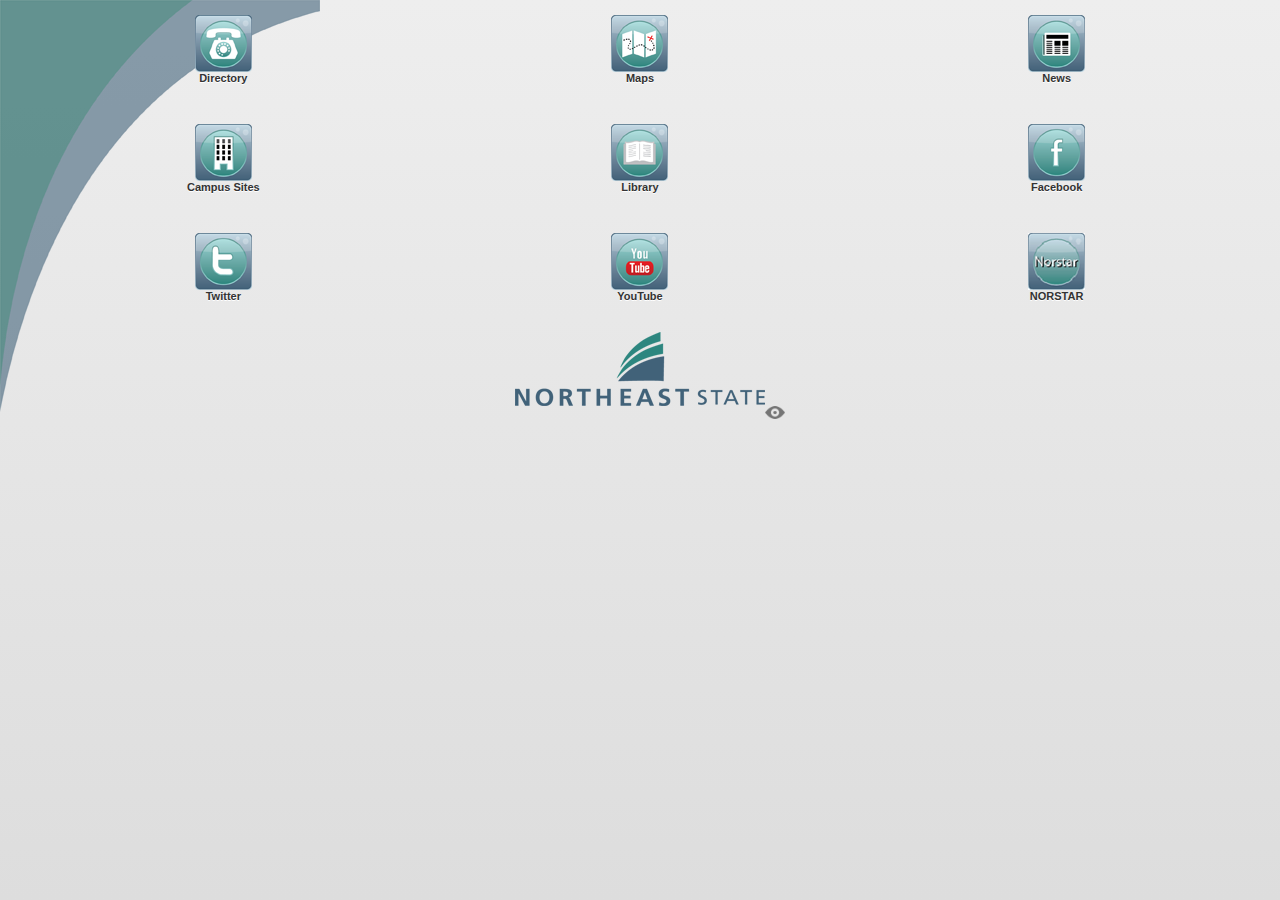
==== index.html @ 7beffbee "fixed case in the link to the new image" ====
<!DOCTYPE html>
<html>
  <head>
    <meta name="viewport" content="width=device-width, initial-scale=1.0, maximum-scale=1.0, user-scalable=no;" />

    <meta http-equiv="Content-type" content="text/html; charset=utf-8">
 <style>


#dashboard {
	background-image:url(dashboard/background.png);
	background-size:320px 480px;
	background-repeat:no-repeat;
}

/*Centers Images in their columns on dashboard*/
#dashboard img {
	display: block;
	margin-left: auto;
	margin-right: auto;
}

#dashboard .icontext {
	padding-bottom:40px;
	text-align:center;
	font-size:11px;
	font-weight:bold;
}

#logo img {
	margin-top:-10px;
	display:block;
}

#infobutton img {
	padding-left:270px;
}

#info .projectinfoheaders {
	text-align:center;
	font-size:14px;
	font-weight:bold;
}

#info .projectinfonames {
	text-align:center;
	font-size:12px;
}
</style>   
   <script type="text/javascript" src="phonegap.js"></script>     
        
    <!-- Start Jquery Mobile Includes -->
    <link rel="stylesheet" href="jquery.mobile-1.0b1/jquery.mobile-1.0b1.min.css" />
    <link rel="stylesheet" href="jquery.mobile-1.0b1/nscc-mobile-styles.css" />
    <script type="text/javascript" src="jquery.mobile-1.0b1/jquery-1.6.2.min.js"></script>
    <!-- The below script turns on the automatic back buttons sitewide. To turn them off remove the script. It must be located before jquery.mobile is called -->
    
       
  

		<script type="text/javascript" src="jquery.mobile-1.0b1/jquery.mobile-1.0b1.min.js"></script>
    <!-- End Jquery Mobile Includes-->
        
        <!-- Begin checkConnection -->
        <script type="text/javascript">
             // Wait for PhoneGap to load
    // 
    document.addEventListener("deviceready", onDeviceReady, false);

    // PhoneGap is loaded and it is now safe to make calls PhoneGap methods
    //
    function onDeviceReady() {
        checkConnection();
    }
	 
	  $( function() {
              $('.connection_test').bind( 'tap', function() {
                    checkConnection();
                    } );  
              } );
			  
    function checkConnection() {
        var networkState = navigator.network.connection.type;

        var states = {};
        states[Connection.UNKNOWN]  = 'Unknown connection';
        states[Connection.ETHERNET] = 'Ethernet connection';
        states[Connection.WIFI]     = 'WiFi connection';
        states[Connection.CELL_2G]  = 'Cell 2G connection';
        states[Connection.CELL_3G]  = 'Cell 3G connection';
        states[Connection.CELL_4G]  = 'Cell 4G connection';
        states[Connection.NONE]     = 'No network connection';

        //alert('Connection type: ' + states[networkState]); // uncomment to test
		  if (states[networkState] == 'No network connection') {
                    
                   alert("You are offline. This feature is only available if you are online.");
				   
                    
                }
                
                // For the Ipad
                // When offline it reports as "Unknown connection"
                // Hopefully PhoneGap will fix with bug.
                else if (states[networkState] == 'Unknown connection' && !isAndroid) {
                    
                    navigator.notification.alert('You are offline. This feature is only available if you are online.',  // Message text
                        alertDismissed, // Alert callback (what happens when button is pressed)
                        'Alert', // Alert Title
                        'OK'  // Button Text
                        );
                    
                    function alertDismissed() {
                        // This is where you put the code that will run when the user
                        //  clicks the "OK" button on the checkConnection alert.
                        
                    }

                }

                else {
                  // Do Nothing!
                }
		
    }
            </script> 
        <!-- End checkConnection -->
        
           
            
  </head>
  <body>
  	   <!-- Start of first page -->
      <div data-role="page">
          
                  <div data-role="content" id="dashboard">	
              
              <fieldset class="ui-grid-b">
                <div class="ui-block-a"> <a href="http://apps.northeaststate.edu/mobile/directory.html" rel="external" onclick="checkConnection();"><img src="dashboard/directory-57.png" width="57" height="57"/></a><div class="icontext">Directory</div>
                </div>
                <div class="ui-block-b"> <a href="#maps"><img src="dashboard/maps-57.png" width="57" height="57"/></a><div class="icontext">Maps</div>
                </div>
                <div class="ui-block-c"> <a href="http://apps.northeaststate.edu/mobile/news/site.php" rel="external" onclick="checkConnection();"><img src="dashboard/news-57.png" width="57" height="57"/></a><div class="icontext">News</div>
                </div>
                <div class="ui-block-a"> <a href="pages/sites.html" rel="external" ><img src="dashboard/sites-57.png" width="57" height="57"/></a><div class="icontext">Campus Sites</div>
                </div>
                <div class="ui-block-b"> <a href="pages/library.html" rel="external" ><img src="dashboard/library-57.png" width="57" height="57"/></a><div class="icontext">Library</div>
                </div>
                <div class="ui-block-c"> <a href="http://m.facebook.com/northeaststate?view=wall&refid=0"  rel="external" onclick="checkConnection();"><img src="dashboard/facebook-57.png" width="57" height="57"/></a><div class="icontext">Facebook</div>
                </div>
                <div class="ui-block-a"> <a href="pages/twitter.html" rel="external" onclick="checkConnection();"><img src="dashboard/twitter-57.png" width="57" height="57"/></a><div class="icontext">Twitter</div>
                </div>
                <div class="ui-block-b"> <a href="http://www.youtube.com/user/NortheastStateVideo" rel="external" onclick="checkConnection();" target="_blank"><img src="dashboard/youtube-57.png" width="57" height="57"/></a><div class="icontext">YouTube</div>
                </div>
                 <div class="ui-block-b"> <a href="https://banssprod.northeaststate.edu" rel="external" onclick="checkConnection();" target="_blank"><img src="dashboard/Norstar-57.png" width="57" height="57"/></a><div class="icontext">NORSTAR</div>
                </div>
            </fieldset>
              
          <div id="logo">
              <img src="dashboard/logo.png" width="250"/>
          </div><!-- /logo -->
          
          <div id="infobutton"> <a href="#info"><img src="dashboard/12-eye.png" width="20"/></a>
          </div><!-- /info -->
          
          
        </div><!-- /content -->

          
      </div><!-- / first page -->     
      
      <!-- Start of Campus Maps page -->
      <div data-role="page" id="maps">
          <div data-role="header" data-theme="b">
              <h1>Campus Maps</h1>
          </div><!-- /header -->
          
          <div data-role="content">
              
              <ul data-role="listview" data-inset="true">
                  
                  <!-- Main Campus Map -->
                  <script type="text/javascript">
                   
                          document.write("<li><a href=\"http:\/\/apps.northeaststate.edu\/mobile\/maincampusmap.html\" rel=\"external\" target=\"_blank\">Main Campus<\/a><\/li>");
                    
                      </script>
                  
                  <!-- Kingsport Map -->
                  <script type="text/javascript">
                   
                          document.write("<li><a href=\"http:\/\/apps.northeaststate.edu\/mobile\/kingsportmap.html\" rel=\"external\" target=\"_blank\">Kingsport<\/a><\/li>");
                     
                      </script>
                  
              </ul>	

                            
          </div><!-- /content -->
          
      </div><!-- /Campus Maps page -->

                      
                      
                     
                      
                      <!-- Start of Library page -->
                      <div data-role="page" id="library">
                      
                      <div data-role="header" data-theme="b">
                      <h1>Library</h1>
                      </div><!-- /header -->
                      
                      <div data-role="content">	
                      <ul data-role="listview" data-inset="true" data-theme="c" data-dividertheme="b"> 
                      <li><a href="http://apps.northeaststate.edu/mobile/hours.php" rel="external" onclick="checkConnection();">Hours</a></li> 
                      <li><a href="#askalibrarian">Ask-A-Librarian</a></li> 
                          <li><a href="http://m.libraries.etsu.edu/patroninfo" rel="external" target="_blank">My Library Account</a></li>
                      <li><a href="#research">Research</a></li> 
                      </ul> 
                      </div><!-- /content -->
                      
                      </div><!-- /library page -->
                      
                      
                      <!-- Start of Library Askalibrarian page -->
                      <div data-role="page" id="askalibrarian">
                      
                      <div data-role="header" data-theme="b">
                      <h1>Ask-A-Librarian</h1>
                      </div><!-- /header -->
                      
                      <div data-role="content">
                      <ul data-role="listview" data-inset="true" data-theme="c" data-dividertheme="b">
                      <li><a href="tel:4233542458">Call: 423.354.2458</a></li> 
                      <li><a href="mailto:library@northeaststate.edu?subject=Mobile Ask-A-Librarian" onclick="checkConnection();">Email</a></li>
                      </ul>
                      </div><!-- /content -->
                      
                      </div><!-- /askalibrarian page -->
                      
                      <!-- Start of Library Research page -->
                      <div data-role="page" id="research">
                      
                      <div data-role="header" data-theme="b">
                      
                      <h1>Research</h1>
                      </div><!-- /header -->
                      
                      <div data-role="content">
                      <ul data-role="listview" data-inset="true" data-theme="c" data-dividertheme="b">
                          <li><a href="http://m.libraries.etsu.edu/" rel="external" onclick="checkConnection();" target="_blank">Find Books</a></li> 
                      <li><a href="#articledatabases">Article Databases</a></li>
                      </ul>
                      </div><!-- /content -->
                      
                      </div><!-- /Research page -->
                      
                      <!-- Start of Library Article Databases page -->
                      <div data-role="page" id="articledatabases">
                      
                      <div data-role="header" data-theme="b">
                      
                      <h1>Article Databases</h1>
                      </div><!-- /header -->
                      
                      <div data-role="content">
                      <p>Below are a select group of library databases compatable with mobile browsing.
                      View the <a href="http://www.northeaststate.edu/library" rel="external" onclick="checkConnection();" target="_blank">Full Site</a> to access all the databases.</p>	
                      <ul data-role="listview" data-inset="true" data-theme="c" data-dividertheme="b">
                      <li><a href="https://www.northeaststate.edu:3443/login?url=http://vnweb.hwwilsonweb.com/hww/jumpstart.jhtml?prod=OMNIFT" rel="external" onclick="checkConnection();" target="_blank">Article Quick Search</a></li> 
                      <li><a href="#a-g">A - G</a></li>
                      <li><a href="#h-n">H - N</a></li>
                      <li><a href="#o-z">O - Z</a></li>
                      </ul>
                      </div><!-- /content -->
                      
                      </div><!-- /Article Databases page -->
                      
                      
                      <!-- Start of Library A - G page -->
                      <div data-role="page" id="a-g">
                      
                      <div data-role="header" data-theme="b">
                      
                      <h1>Databases A - G</h1>
                      </div><!-- /header -->
                      
                      <div data-role="content">
                      <ul data-role="listview" data-inset="true" data-theme="c" data-dividertheme="b"> 
                      <li data-role="list-divider">A</li>
                      <li><a href="https://www.northeaststate.edu:3443/login?url=http://vnweb.hwwilsonweb.com/hww/jumpstart.jhtml?prod=ASTFT" rel="external" onclick="checkConnection();" target="_blank">Applied Science Full Text</a></li>
                      <li><a href="https://www.northeaststate.edu:3443/login?url=http://vnweb.hwwilsonweb.com/hww/jumpstart.jhtml?prod=ARTFT,ARTR" rel="external" onclick="checkConnection();" target="_blank">Art Index &amp; Retrospective</a></li>
                  <li data-role="list-divider">B</li>
                  <li><a href="https://www.northeaststate.edu:3443/login?url=http://vnweb.hwwilsonweb.com/hww/jumpstart.jhtml?prod=BAIN" rel="external" onclick="checkConnection();" target="_blank">Biological &amp; Agricultural Index Plus</a></li>
                  <li><a href="https://www.northeaststate.edu:3443/login?url=http://vnweb.hwwilsonweb.com/hww/jumpstart.jhtml?prod=BUSFT" rel="external" onclick="checkConnection();" target="_blank">Business Full Text</a></li>
                  <li data-role="list-divider">C</li>
                  <li><a href="https://www.northeaststate.edu:3443/login?url=http://search.ebscohost.com/login.aspx?authtype=ip,uid&profile=mobsmart&defaultdb=c8h" rel="external" onclick="checkConnection();" target="_blank">Cinahl with Full Text</a></li>
                  <li data-role="list-divider">E</li>
                  <li><a href="https://www.northeaststate.edu:3443/login?url=http://vnweb.hwwilsonweb.com/hww/jumpstart.jhtml?prod=EDUFT" rel="external" onclick="checkConnection();" target="_blank">Education Full Text</a></li>
                  <li data-role="list-divider">G</li>
                  <li><a href="https://www.northeaststate.edu:3443/login?url=http://vnweb.hwwilsonweb.com/hww/jumpstart.jhtml?prod=GSFT" rel="external" onclick="checkConnection();" target="_blank">General Science Full Text</a></li>
              </ul>
          </div><!-- /content -->
          
      </div><!-- A - G page -->
      
      <!-- Start of Libary H - N page -->
      <div data-role="page" id="h-n">
          
          <div data-role="header" data-theme="b">
              
              <h1>Databases H - N</h1>
          </div><!-- /header -->
          
          <div data-role="content">
              <ul data-role="listview" data-inset="true" data-theme="c" data-dividertheme="b"> 
                  <li data-role="list-divider">H</li>
                  <li><a href="https://www.northeaststate.edu:3443/login?url=http://search.ebscohost.com/login.aspx?authtype=ip,uid&profile=mobsmart&defaultdb=hch" rel="external" onclick="checkConnection();" target="_blank">Health Source: Nursing Academic</a></li>
                  <li><a href="https://www.northeaststate.edu:3443/login?url=http://vnweb.hwwilsonweb.com/hww/jumpstart.jhtml?prod=HUMFT" rel="external" onclick="checkConnection();" target="_blank">Humanities Full Text</a></li>
                  <li data-role="list-divider">L</li>
                  <li><a href="https://www.northeaststate.edu:3443/login?url=http://vnweb.hwwilsonweb.com/hww/jumpstart.jhtml?prod=ILPFT" rel="external" onclick="checkConnection();" target="_blank">Legal Periodicals Full Text</a></li>
                  <li><a href="https://www.northeaststate.edu:3443/login?url=http://vnweb.hwwilsonweb.com/hww/jumpstart.jhtml?prod=LIBFT" rel="external" onclick="checkConnection();" target="_blank">Library Literature &amp; Information Science Full Text</a></li>
                  <li data-role="list-divider">N</li>
                  <li><a href="https://www.northeaststate.edu:3443/login?url=http://search.ebscohost.com/login.aspx?authtype=ip,uid&profile=mobsmart&defaultdb=nyh" rel="external" onclick="checkConnection();" target="_blank">Nursing and Allied Health Collection: Comprehensive</a></li>
              </ul>
          </div><!-- /content -->
          
      </div><!-- H - N page -->
      
      <!-- Start of Library O - Z page -->
      <div data-role="page" id="o-z">
          
          <div data-role="header" data-theme="b">
              <h1>Databases O - Z</h1>
          </div><!-- /header -->
          
          <div data-role="content">
              <ul data-role="listview" data-inset="true" data-theme="c" data-dividertheme="b"> 
                  <li data-role="list-divider">O</li>
                  <li><a href="https://www.northeaststate.edu:3443/login?url=http://vnweb.hwwilsonweb.com/hww/jumpstart.jhtml?prod=OMNIFT" rel="external" onclick="checkConnection();" target="_blank">OmniFile Full Text Mega</a></li>
                  <li data-role="list-divider">R</li>
                  <li><a href="https://www.northeaststate.edu:3443/login?url=http://vnweb.hwwilsonweb.com/hww/jumpstart.jhtml?prod=RDGFT" rel="external" onclick="checkConnection();" target="_blank">Readers&#39; Guide Full Text</a></li>
                  <li data-role="list-divider">S</li>
                  <li><a href="https://www.northeaststate.edu:3443/login?url=http://vnweb.hwwilsonweb.com/hww/jumpstart.jhtml?prod=SSFT" rel="external" onclick="checkConnection();" target="_blank">Social Sciences Full Text</a></li>
              </ul>
          </div><!-- /content -->
          
      </div><!-- H - N page -->
     
          
      <!-- Start of Info page -->
  <div data-role="page" id="info">
          <div data-role="header" data-theme="b">
              <h1>Project Info</h1>
          </div><!-- /header -->
          
          <div data-role="content">
              
              <div class="projectinfoheaders">
              	<p>Created By:</p>
              	<p>The App Committee</p>
              </div> <!-- /projectinfoheaders class-->
              
              <div class="projectinfonames"><p>
              	Allan Anderson<br>
              	Patsy Bowers<br>
                Russell Bowman<br>
                Bob Carpenter<br>
                Chris Demas<br>
                Tom Huskisson<br>
                Margaret Lester<br>
                Fred Lewis<br>
                Jason Penwell<br>
                Dan Perry<br>
              </p></div><!-- /projectinfonames class-->
              
              <div class="projectinfoheaders">
              	<p>Lead Developers:</p>
              </div> <!-- /projectinfoheaders class-->
              
              <div class="projectinfonames"><p>
                Russell Bowman<br>
                Chris Demas<br>
              </p></div><!-- /projectinfonames class-->
              
              <div class="projectinfoheaders">
              	<p>Dashboard Design:</p>
              </div> <!-- /projectinfoheaders class-->
              
              <div class="projectinfonames"><p>
                Jason Penwell<br>
              </p></div><!-- /projectinfonames class-->
              
          </div><!-- /content -->
          
      </div><!-- /Info page -->
       
      	
  </body>
</html>
---- jquery.mobile-1.0b1/nscc-mobile-styles.css ----
/* nscc-mobile-styles.css                                        */
/* Northeast State Library specific styles for mobile website    */
/* by Chris Demas                                                */

/* Used for the pubDate on the news feed */
span.pubDate {
	font-size: .7em;
	display: block;
	padding-left: 20px;
}

.mapImage {
	/*width: 100%;*/
	text-align: center;
	
}

/* Used for the sub-headings under the Off-Campus Sites -> Kingsport */
li p {
	padding-left: 10px;
	padding-top: 10px;

}



/* Makes the banner image auto-resizable for any phone.  Will not let the max-width get bigger than the original size */
img.banner {
	width: 100%;
	max-width: 300px;

}


/* Controls the text link at the bottom of the frontpage "Northeast State Community College" */
#bottomName {
	color: white;
	text-align: center;
	text-decoration: none;
	display: block;
}

/* Used to center the button on the footer of the Article page in the News Section */
.center-wrapper{
text-align: center;
}
.center-wrapper * {
margin: 0 auto;
}

/* For the information text at the top in the Campus Directory Sections */
.dirtext {
	margin-left: 20px;
}

/* For the location text in the Campus Directory Section */
.loctext {
	text-align: center;
}

.loctext h4 {
	margin-bottom: 5px;;
}

/* For the information text at the top in the Campus Directory Sections */
.sitesblurb {
	margin-left: 20px;
}

#nonbreakingspace {
    display: none;
}

/* fix for the flicker */
.ui-page {
    -webkit-backface-visibility: hidden;
}
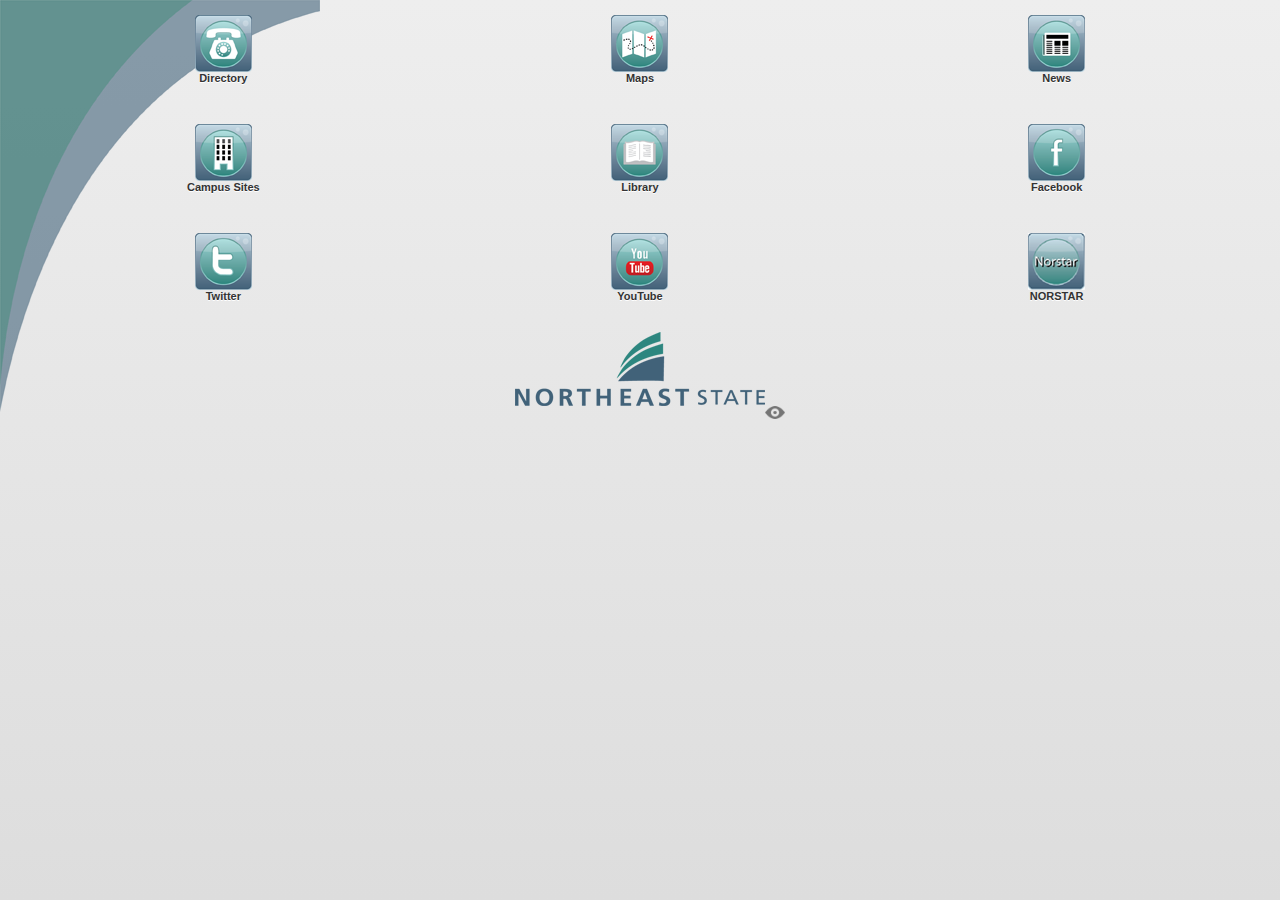
==== commit d8769f41: "first test of childbrowser" ====
--- a/index.html
+++ b/index.html
@@ -48,6 +48,7 @@
 }
 </style>   
    <script type="text/javascript" src="phonegap.js"></script>     
+   <script src="childbrowser.js" type="text/javascript"></script>
         
     <!-- Start Jquery Mobile Includes -->
     <link rel="stylesheet" href="jquery.mobile-1.0b1/jquery.mobile-1.0b1.min.css" />
@@ -134,9 +135,8 @@
       <div data-role="page">
           
                   <div data-role="content" id="dashboard">	
-              
               <fieldset class="ui-grid-b">
-                <div class="ui-block-a"> <a href="http://apps.northeaststate.edu/mobile/directory.html" rel="external" onclick="checkConnection();"><img src="dashboard/directory-57.png" width="57" height="57"/></a><div class="icontext">Directory</div>
+                <div class="ui-block-a"> <a href="#" onClick="window.plugins.childBrowser.showWebPage('http://apps.northeaststate.edu/mobile/directory.html', { showLocationBar: false });" rel="external" onclick="checkConnection();"><img src="dashboard/directory-57.png" width="57" height="57"/></a><div class="icontext">Directory</div>
                 </div>
                 <div class="ui-block-b"> <a href="#maps"><img src="dashboard/maps-57.png" width="57" height="57"/></a><div class="icontext">Maps</div>
                 </div>
